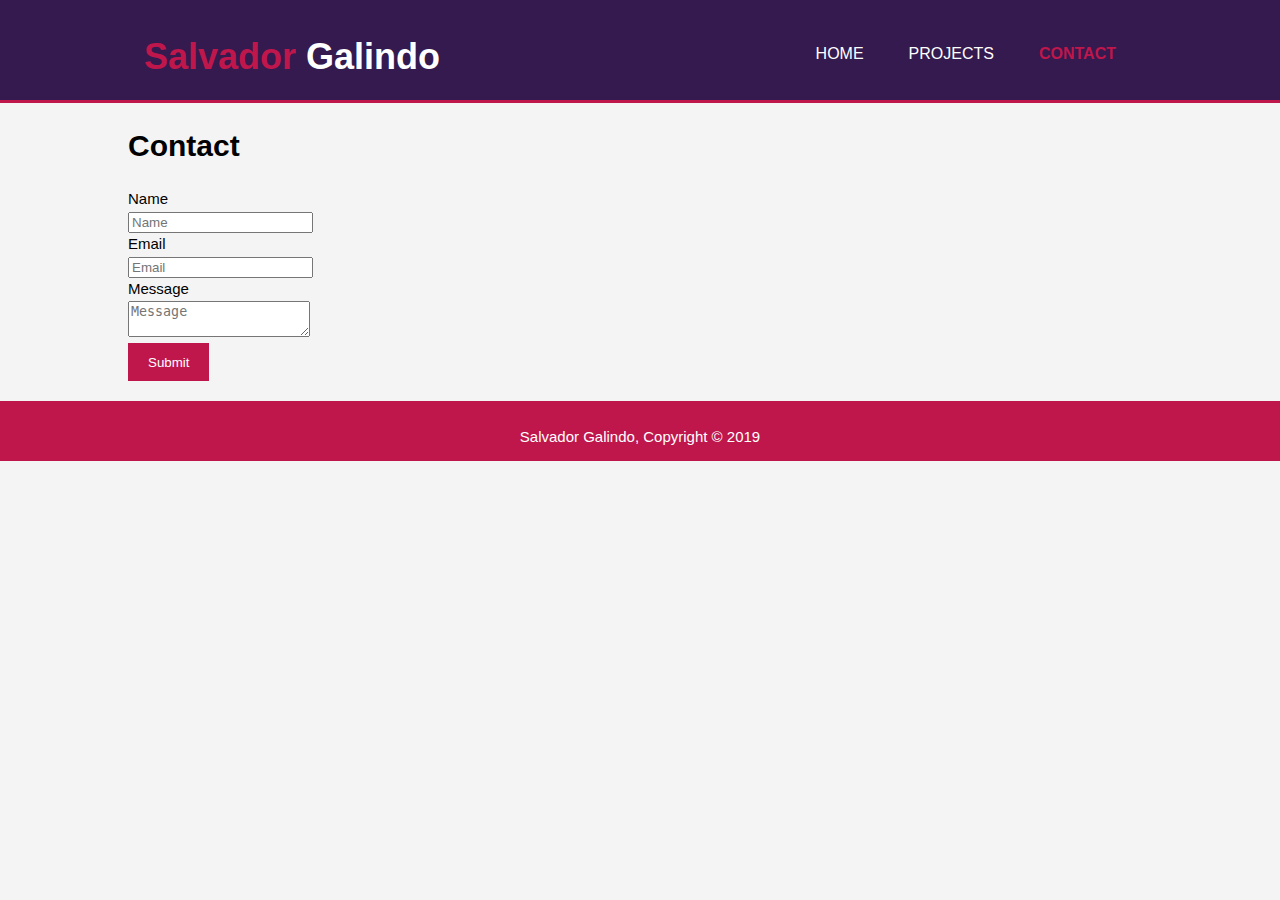
==== contact.html @ ed44a7cf "first first commit" ====
<!DOCTYPE html>
<html>

<head>
  <meta charset="utf-8">
  <Title>Salvador Galindo | Contact</Title>
  <link rel="stylesheet" href="./css/style.css">
  <meta name="viewport" content="width=device-width">
  <meta name="description" content="This is my portfolio website.">
  <meta name="keywords" content="salvador, galindo, portfolio, resume, game design, game development, programmer, software, games">
  <meta name="author" ccontent="Salvador Galindo">
</head>

<body>

  <header>
    <div class="container">
      <div id="branding">
        <h1><span class="highlight">Salvador</span> Galindo</h1>
      </div>
      <nav>
        <ul>
          <li><a href="index.html">Home</a></li>
          <li><a href="projects.html">Projects</a></li>
          <li class="current"><a href="contact.html">Contact</a></li>
        </ul>
      </nav>
    </div>
  </header>

  <section id="main">
    <div class="container">
      <h1>Contact</h1>
      <form class="contact_form">
        <div>
          <label>Name</label><br>
          <input type="text" placeholder="Name">
        </div>
        <div>
          <label>Email</label><br>
          <input type="email" placeholder="Email">
        </div>
        <div>
          <label>Message</label><br>
          <textarea placeholder="Message"></textarea>
        </div>
        <button class="button_1">Submit</button>
      </form>
    </div>
  </section>

  <footer id="footer">
    <p>Salvador Galindo, Copyright &copy; 2019</p>
  </footer>

</body>

</html>
---- css/style.css ----
body{
  font: 15px/1.5 Arial, Helvetica, sans-serif;
  padding: 0;
  margin: 0;
  background-color: #F4F4F4;
}

/* --- Global --- */
.container{
  width: 80%;
  margin: auto;
  overflow: hidden;
}

.button_1{
  height: 38px;
  background: #BF164C;
  border: 0;
  padding-left: 20px;
  padding-right: 20px;
  color: #FFFFFF;
}

.dark{
  padding: 15px;
  background: #341A4F;
  color: #FFFFFF;
  margin-top: 10px;
  margin-bottom: 10px;
}

ul{
  padding: 0;
  margin: 0;
}

/* --- Header --- */
header{
  background: #341A4F;
  color: #FFFFFF;
  font-size: 18px;
  padding: 30px 20px 0 20px;
  min-height: 70px;
  border-bottom:#BF164C 3px solid;
}

header a{
  color: #FFFFFF;
  text-decoration: none;
  text-transform: uppercase;
  font-size: 16px;
}

header ul{
  padding: 0;
  margin: 0;
}

header li{
  display: inline;
  padding: 0 20px 0 20px;
}

header #branding{
  float: left;
}

header #branding h1{
  margin: 0;
}

header nav{
  float: right;
  margin-top: 10px;
}

header .highlight, header .current a{
  color: #BF164C;
  font-weight: bold;
}

header a:hover{
  color: #CCCCCC;
  font-weight: bold;
}

/* --- Showcase --- */
#showcase{
  min-height: 400px;
  background:url("../img/confused_man.jpg") no-repeat center center fixed;
  background-size: cover;
  text-align: center;
  color: #FFFFFF;
}

#showcase h1{
  margin-top: 100px;
  font-size: 55px;
  margin-bottom: 10px;
}

#showcase p{
  font-size: 20px;
}


/* --- Email --- */
#email{
  padding: 15px;
  color: #FFFFFF;
  background: #341A4F; 
}

#email h1{
  float: left;
}

#email form{
  float: right;
  margin-top: 15px;
}

#email input[type="email"]{
  padding: 4px;
  height: 25px;
  width: 250px;
}

/* --- Boxes --- */
#boxes{
  margin-top: 20px;
}

#boxes .box{
  float: left;
  width: 30%;
  padding: 10px;
  text-align: center;
}

#boxes .box img{
  width: 90px;
}

/* --- Sidebar --- */
#sidebar{
  float: right;
  width: 30%;
  margin-top: 10px;
}

/* --- Footer --- */
#footer{
  height: 40px;
  padding: 10px;
  margin-top: 20px;
  background-color: #BF164C;
  color: #FFFFFF;
  text-align: center;
}
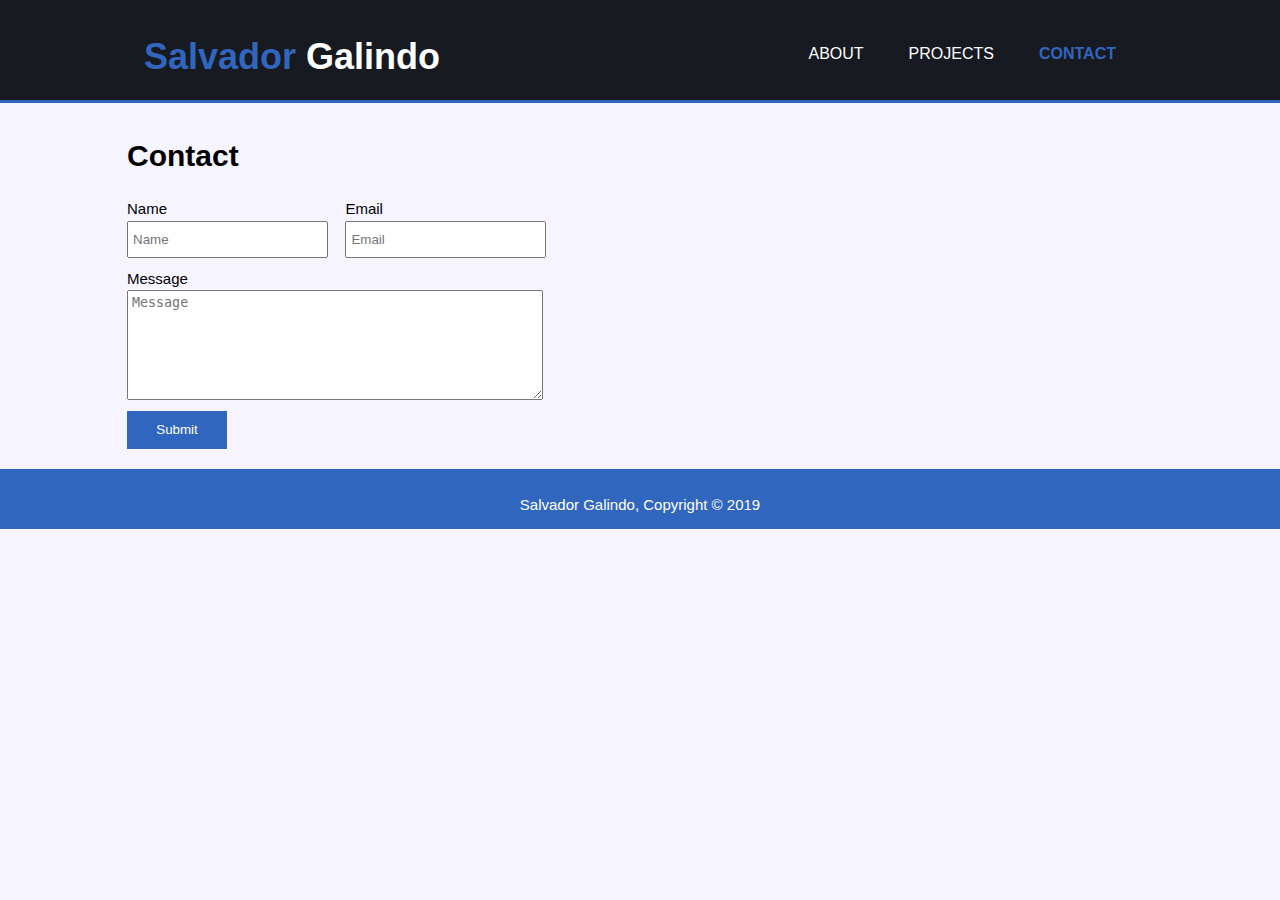
==== commit e705e122: "changed colors, improved contact and project pages" ====
--- a/contact.html
+++ b/contact.html
@@ -20,7 +20,7 @@
       </div>
       <nav>
         <ul>
-          <li><a href="index.html">Home</a></li>
+          <li><a href="index.html">About</a></li>
           <li><a href="projects.html">Projects</a></li>
           <li class="current"><a href="contact.html">Contact</a></li>
         </ul>
@@ -28,24 +28,24 @@
     </div>
   </header>
 
-  <section id="main">
+  <section id="contact">
     <div class="container">
       <h1>Contact</h1>
-      <form class="contact_form">
-        <div>
-          <label>Name</label><br>
-          <input type="text" placeholder="Name">
-        </div>
-        <div>
-          <label>Email</label><br>
-          <input type="email" placeholder="Email">
-        </div>
-        <div>
-          <label>Message</label><br>
-          <textarea placeholder="Message"></textarea>
-        </div>
-        <button class="button_1">Submit</button>
+      <form id="name_box">
+        <label>Name</label><br>
+        <input type="text" placeholder="Name">
       </form>
+      <form id="email_box">
+        <label>Email</label><br>
+        <input type="email" placeholder="Email">
+      </form>
+    </div>
+    <div class="container">
+      <form id="message_box">
+        <label>Message</label><br>
+        <textarea placeholder="Message"></textarea>
+      </form>
+      <button class="button_1">Submit</button>
     </div>
   </section>
 
--- a/css/style.css
+++ b/css/style.css
@@ -1,8 +1,16 @@
+:root{
+  --dark-color:#171A21;
+  --highlight-color:#3066BE;
+  --background-color:#F5F4FF;
+  --text-color:#FFFFFF;
+  --hover-color: #CCCCCC;
+}
+
 body{
   font: 15px/1.5 Arial, Helvetica, sans-serif;
   padding: 0;
   margin: 0;
-  background-color: #F4F4F4;
+  background-color: var(--background-color);
 }
 
 /* --- Global --- */
@@ -14,17 +22,17 @@
 
 .button_1{
   height: 38px;
-  background: #BF164C;
+  background: var(--highlight-color);
   border: 0;
   padding-left: 20px;
   padding-right: 20px;
-  color: #FFFFFF;
+  color: var(--text-color);
 }
 
 .dark{
   padding: 15px;
-  background: #341A4F;
-  color: #FFFFFF;
+  background: var(--dark-color);
+  color: var(--text-color);
   margin-top: 10px;
   margin-bottom: 10px;
 }
@@ -36,16 +44,16 @@
 
 /* --- Header --- */
 header{
-  background: #341A4F;
-  color: #FFFFFF;
+  background: var(--dark-color);
+  color: var(--text-color);
   font-size: 18px;
   padding: 30px 20px 0 20px;
   min-height: 70px;
-  border-bottom:#BF164C 3px solid;
+  border-bottom:var(--highlight-color) 3px solid;
 }
 
 header a{
-  color: #FFFFFF;
+  color: var(--text-color);
   text-decoration: none;
   text-transform: uppercase;
   font-size: 16px;
@@ -75,13 +83,12 @@
 }
 
 header .highlight, header .current a{
-  color: #BF164C;
+  color: var(--highlight-color);
   font-weight: bold;
 }
 
 header a:hover{
-  color: #CCCCCC;
-  font-weight: bold;
+  color: var(--hover-color);
 }
 
 /* --- Showcase --- */
@@ -90,7 +97,7 @@
   background:url("../img/confused_man.jpg") no-repeat center center fixed;
   background-size: cover;
   text-align: center;
-  color: #FFFFFF;
+  color: var(--text-color);
 }
 
 #showcase h1{
@@ -103,27 +110,11 @@
   font-size: 20px;
 }
 
-
-/* --- Email --- */
-#email{
+/* --- Divider --- */
+#divider{
   padding: 15px;
-  color: #FFFFFF;
-  background: #341A4F; 
-}
-
-#email h1{
-  float: left;
-}
-
-#email form{
-  float: right;
-  margin-top: 15px;
-}
-
-#email input[type="email"]{
-  padding: 4px;
-  height: 25px;
-  width: 250px;
+  background: var(--dark-color);
+  border-bottom:var(--highlight-color) 3px solid;
 }
 
 /* --- Boxes --- */
@@ -142,11 +133,77 @@
   width: 90px;
 }
 
-/* --- Sidebar --- */
-#sidebar{
-  float: right;
-  width: 30%;
-  margin-top: 10px;
+/* --- Projects --- */
+#projects .project{
+  margin-top: 10px;
+  background-color: var(--dark-color);
+}
+
+#projects .description{
+  float: left;
+  width: 55%;
+  height: 100%;
+  background-color: var(--dark-color);
+  color: var(--text-color);
+  padding: 15px;
+}
+
+#projects #projectImage_1-1{
+  width: 40%;
+  height: auto;
+  float: left;
+  margin-right: 10px;
+}
+
+/* --- Contact --- */
+#contact{
+  padding: 10px 10px 0 0;
+}
+
+#contact #name_box{
+  float: left;
+  margin-right: 1.5%;
+  width: 20%;
+}
+
+#contact #name_box input[type="text"] {
+  float: left;
+  padding: 4px;
+  margin-right: 4px;
+  height: 25px;
+  width: 93%;
+}
+
+#contact #email_box{
+  float: left;
+  margin-right: 0 1.5%;
+  width: 20%;
+}
+
+#contact #email_box input[type="email"] {
+  float: left;
+  padding: 4px;
+  height: 25px;
+  width: 93%;
+}
+
+#contact #message_box{
+  margin-top: 10px;
+}
+
+#contact #message_box textarea{
+  padding: 4px;
+  height: 100px;
+  width: 40%;
+}
+
+#contact .button_1{
+  margin-top: 4px;
+  width: 100px;
+}
+
+#contact .button_1:hover{
+  color: var(--hover-color);
 }
 
 /* --- Footer --- */
@@ -154,7 +211,25 @@
   height: 40px;
   padding: 10px;
   margin-top: 20px;
-  background-color: #BF164C;
-  color: #FFFFFF;
+  background-color: var(--highlight-color);
+  color: var(--text-color);
   text-align: center;
+}
+
+/* --- Media Queries --- */
+@media(max-width: 768px){
+  header #branding,
+  header nav,
+  header nav li,
+  #boxes .box,
+  #contact,
+  #projects{
+    float: none;
+    text-align: center;
+    width: 100%;
+  }
+
+  header{
+    padding-bottom: 20px;
+  }
 }